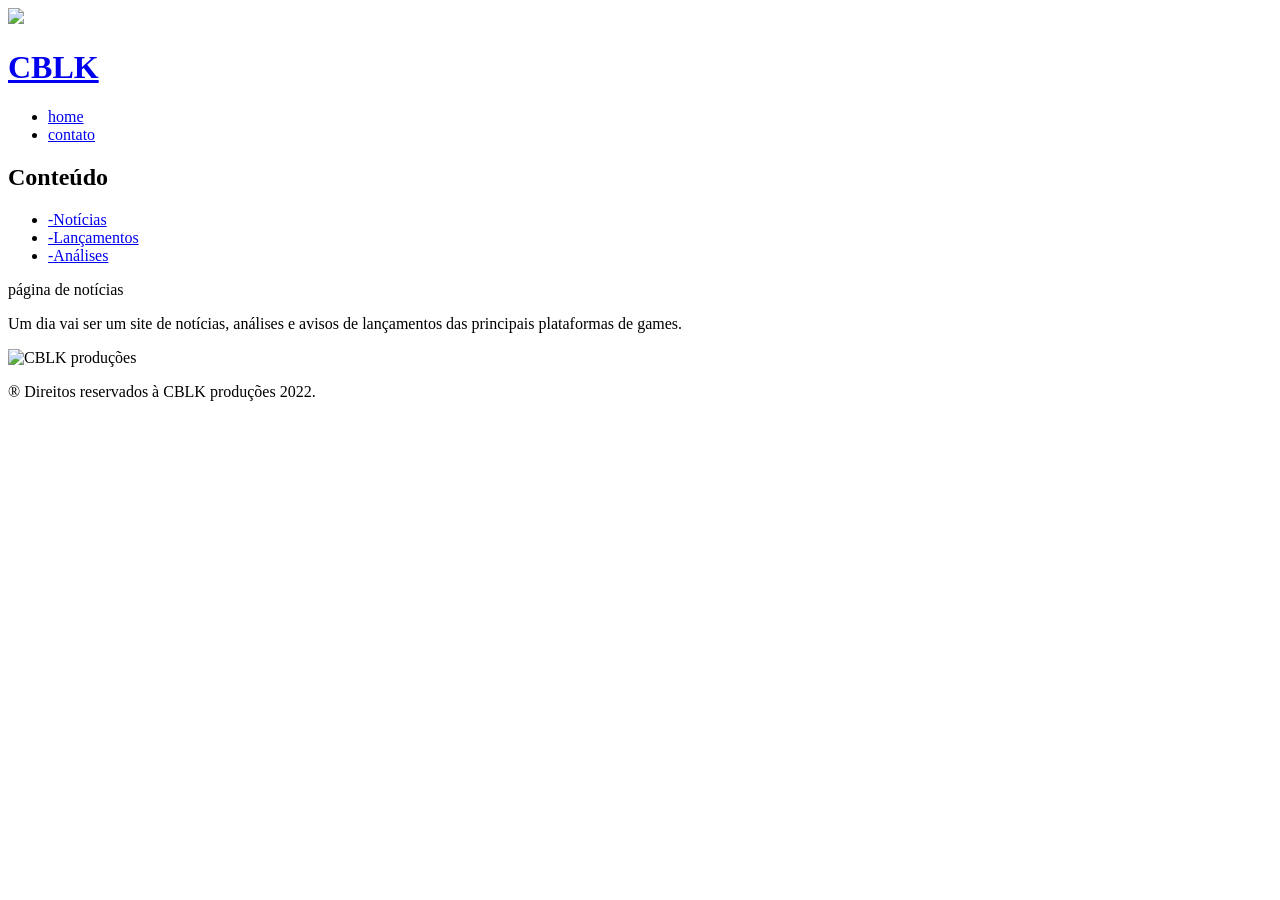
==== noticias.html @ 98566744 "adiciona primeira versão do site cblk Primeiro site desenvolvido com aprendizados de front-end." ====
<!DOCTYPE html>
<html lang="pt-br">
	<head>
		<meta charset="UTF-8">
		<meta name="author" content="Cleber Pereira" />
		<meta name="description" content="CBLK" />
		<meta name="robots" content="index, follow" />
		<meta name="viewport" content="width=device-width, initial-scale=1.0" />
		<meta name="keywords" content="games,noticias,lancamentos">
		<link rel="stylesheet" href="css/reset.css">
		<link rel="stylesheet" type="text/css" href="css/cblk-front.css">
		<title>CBLK - O blog certo na hora errada</title>
	</head>
	<body>
		<header>
			<div class="caixa">
				<img src="imagens/logo.png">
				<h1 class="cblk-topo"><a href="index.html">CBLK</a></h1>
				<nav class="menu-topo">
					<ul>
						<li><a class="link-menu-topo" href="index.html">home</a></li>
						<li><a class="link-menu-topo" href="contato.html">contato</a></li>
					</ul>
				</nav>
			</div>
		</header>
		<div class="caixa1">
			<div class="caixa2">
				<h2 class="conteudo">Conteúdo</h2>
				<nav class="menu-lateral">
					<ul>
						<li class="link-menu-lateral"><a class="active" href="noticias.html"> -Notícias</a></li>
						<li class="link-menu-lateral"><a  href="lancamentos.html">-Lançamentos</a></li>
						<li class="link-menu-lateral"><a  href="analises">-Análises</a></li>
					</ul>
				</nav>
			</div>
			<div class="caixa3">
				<p class="objetivos">página de notícias</p>
				<p class="objetivos">Um dia vai ser um site de notícias, análises e avisos de lançamentos das principais plataformas de games.</p>
			</div>
		</div>
		<footer>
			<p class="rodape"><img src="imagens/rodape.png" alt="CBLK produções"></p>
			<p class="rodape">&reg; Direitos reservados à CBLK produções 2022.</p>
		</footer>
	</body>
</html>
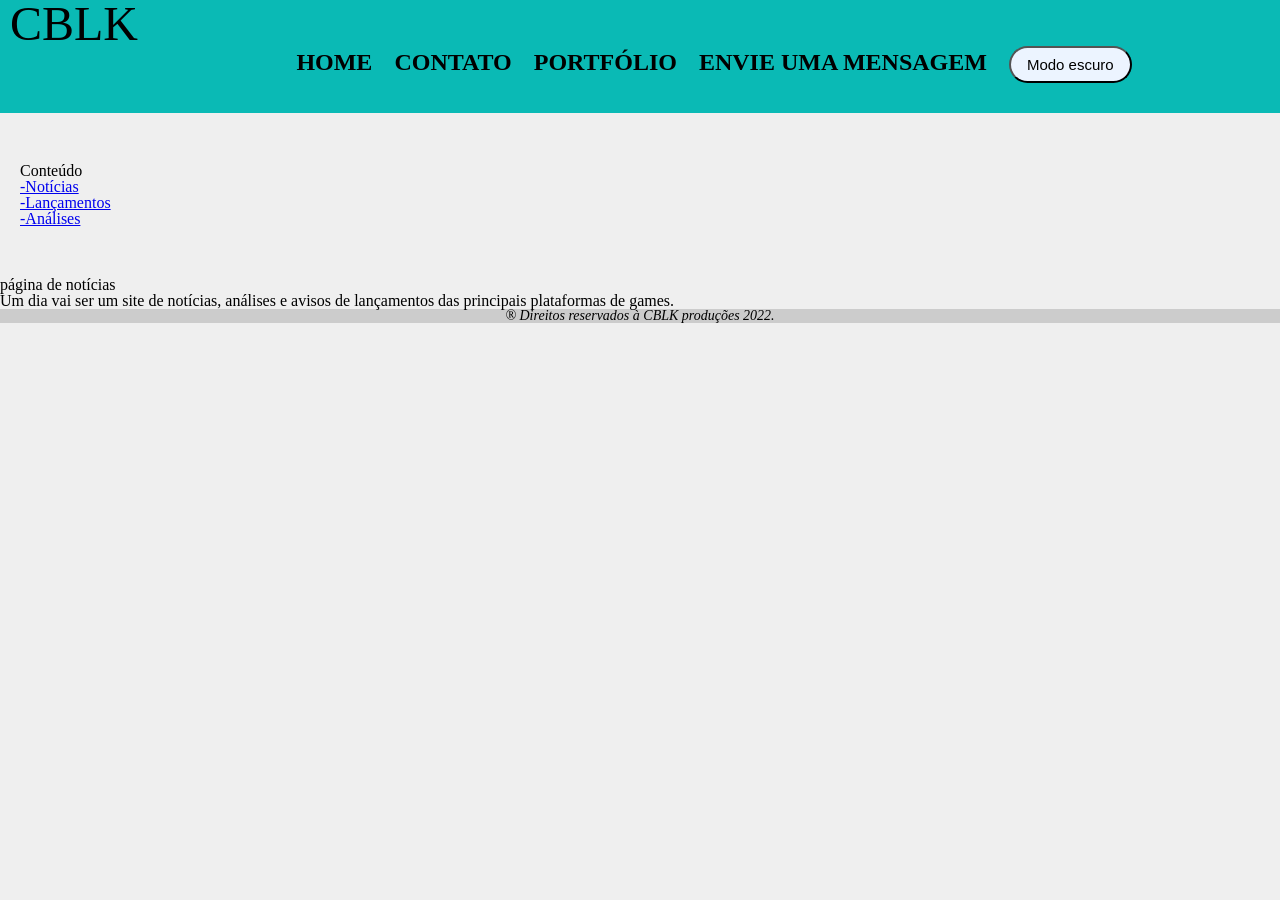
==== commit 75835ca4: "altera endereço do reset.css" ====
--- a/noticias.html
+++ b/noticias.html
@@ -6,42 +6,51 @@
 		<meta name="description" content="CBLK" />
 		<meta name="robots" content="index, follow" />
 		<meta name="viewport" content="width=device-width, initial-scale=1.0" />
-		<meta name="keywords" content="games,noticias,lancamentos">
 		<link rel="stylesheet" href="css/reset.css">
-		<link rel="stylesheet" type="text/css" href="css/cblk-front.css">
+		<link rel="stylesheet" type="text/css" href="css/style.css">
 		<title>CBLK - O blog certo na hora errada</title>
+		<script>
+			function mudaTema() {
+  				document.body.classList.toggle("dark");
+			}
+		</script>
 	</head>
 	<body>
 		<header>
-			<div class="caixa">
-				<img src="imagens/logo.png">
-				<h1 class="cblk-topo"><a href="index.html">CBLK</a></h1>
-				<nav class="menu-topo">
+			<div class="container">
+				<div class="logo">
+					<h1 class="cblk-topo"><a href="index.html">CBLK</a></h1>
+					<div class="cont-menu">
+						<nav class="menu-topo">
+							<ul>
+								<li><a class="link-menu-topo" href="index.html">home</a></li>
+								<li><a class="link-menu-topo" href="contato.html">contato</a></li>
+								<li><a class="link-menu-topo" href="portfolio.html">Portfólio</a></li>
+								<li><a class="link-menu-topo" href="feedback.html">Envie uma mensagem</a></li>
+								<li><button class="tema" onClick="mudaTema()">Modo escuro</button></li>
+							</ul>
+						</nav>
+					</div>
+				</div>
+			</div>
+		</header>
+		<div class="container-lat">
+			<div class="menu-lateral-caixa">
+				<h2 class="conteudo">Conteúdo</h2>
+				<nav class="menu-lateral">
 					<ul>
-						<li><a class="link-menu-topo" href="index.html">home</a></li>
-						<li><a class="link-menu-topo" href="contato.html">contato</a></li>
+						<li><a class="link-menu-lateral" href="noticias.html"> -Notícias</a></li>
+						<li><a class="link-menu-lateral" href="lancamentos.html">-Lançamentos</a></li>
+						<li><a class="link-menu-lateral" href="analises">-Análises</a></li>
 					</ul>
 				</nav>
 			</div>
-		</header>
-		<div class="caixa1">
-			<div class="caixa2">
-				<h2 class="conteudo">Conteúdo</h2>
-				<nav class="menu-lateral">
-					<ul>
-						<li class="link-menu-lateral"><a class="active" href="noticias.html"> -Notícias</a></li>
-						<li class="link-menu-lateral"><a  href="lancamentos.html">-Lançamentos</a></li>
-						<li class="link-menu-lateral"><a  href="analises">-Análises</a></li>
-					</ul>
-				</nav>
-			</div>
-			<div class="caixa3">
+		</div>
+		<div class="container">
 				<p class="objetivos">página de notícias</p>
 				<p class="objetivos">Um dia vai ser um site de notícias, análises e avisos de lançamentos das principais plataformas de games.</p>
 			</div>
-		</div>
 		<footer>
-			<p class="rodape"><img src="imagens/rodape.png" alt="CBLK produções"></p>
 			<p class="rodape">&reg; Direitos reservados à CBLK produções 2022.</p>
 		</footer>
 	</body>
--- a/css/style.css
+++ b/css/style.css
@@ -0,0 +1,129 @@
+body{
+	background-color: #EFEFEF;
+	max-width: 100%;
+}
+.container{
+	max-width: 100%;
+}
+
+.logo{
+	display: flex;
+	width: 100%;
+	background-color: #0ABAB5;
+	font-size: 48px;
+	font-family: Cambria;
+
+}
+.cont-menu{
+	display: flex;
+	padding: auto 3px;
+	margin: 30px auto;
+	vertical-align: center;
+}
+.tema {
+  text-align: center;
+  align-self: flex-end;
+  font-size: 15px;
+  font-weight: 400;
+  padding: 8px 16px;
+  border-radius: 100px;
+  background: #ecf4ff;
+}
+.cblk-topo a{
+	text-decoration: none;
+	color: black;
+	margin:10px;
+	padding:auto 5px;
+}
+.menu-topo li{
+	display: inline;
+	padding: 30px auto ;
+	margin:  20px 5px;
+	font-weight: bold;
+
+}
+.menu-topo a{
+	font-size: 24px;
+	font-weight: bold;
+	text-transform: uppercase;
+	color: #000000;
+	text-decoration: none;
+	vertical-align: center;
+}
+.menu-topo a:hover{
+	color:#FFFFFF;
+	text-decoration:underline;
+}
+
+.container-lat{
+	display: flex;
+	width: 15%;
+	padding: 50px 20px;
+}
+.perfil {
+  display: flex;
+}
+.perfil-foto {
+  border-radius: 460px;
+  max-height: 160px;
+  box-shadow: 0px 4px 4px rgba(0, 0, 0, 0.25);
+}
+.titulo {
+  margin-left: 16px;
+}
+.titulo h1 {
+  font-weight: 700;
+  font-size: 36px;
+}
+.titulo h3 {
+  font-weight: 400;
+  font-size: 24px;
+}	
+}
+.link-menu-lateral {
+	text-decoration: none;
+	color: #000000;
+	font-weight: bold;
+}
+.rodape{
+	text-align: center;
+	font-size:14px;
+	font-style:italic;
+	background-color:#CCC;
+
+}
+.dark {
+  background: linear-gradient(236.85deg, #375b86 27.26%, #6b87a9 96.03%);
+  transition: 200ms;
+}
+.dark .container .logo {
+  background: #333439;
+  color: #f6f6f6;
+  transition: 200ms;
+}
+.dark .tema button {
+  background: #1c1c1c;
+  color: #fff;
+  border: 2px solid #f7f7f7;
+  transition: 200ms;
+}
+.dark .rodape{
+	background: #333439;
+  color: #f6f6f6;
+  transition: 200ms;
+}
+.dark .logo .menu-topo a{
+	color: #f6f6f6;
+  transition: 200ms;	
+}
+.dark .cont-menu{
+	color: #f6f6f6;
+  transition: 200ms;	
+}
+.dark .tema button {
+  background: #1c1c1c;
+  color: #fff;
+  border: 2px solid #f7f7f7;
+  transition: 200ms;
+}
+
